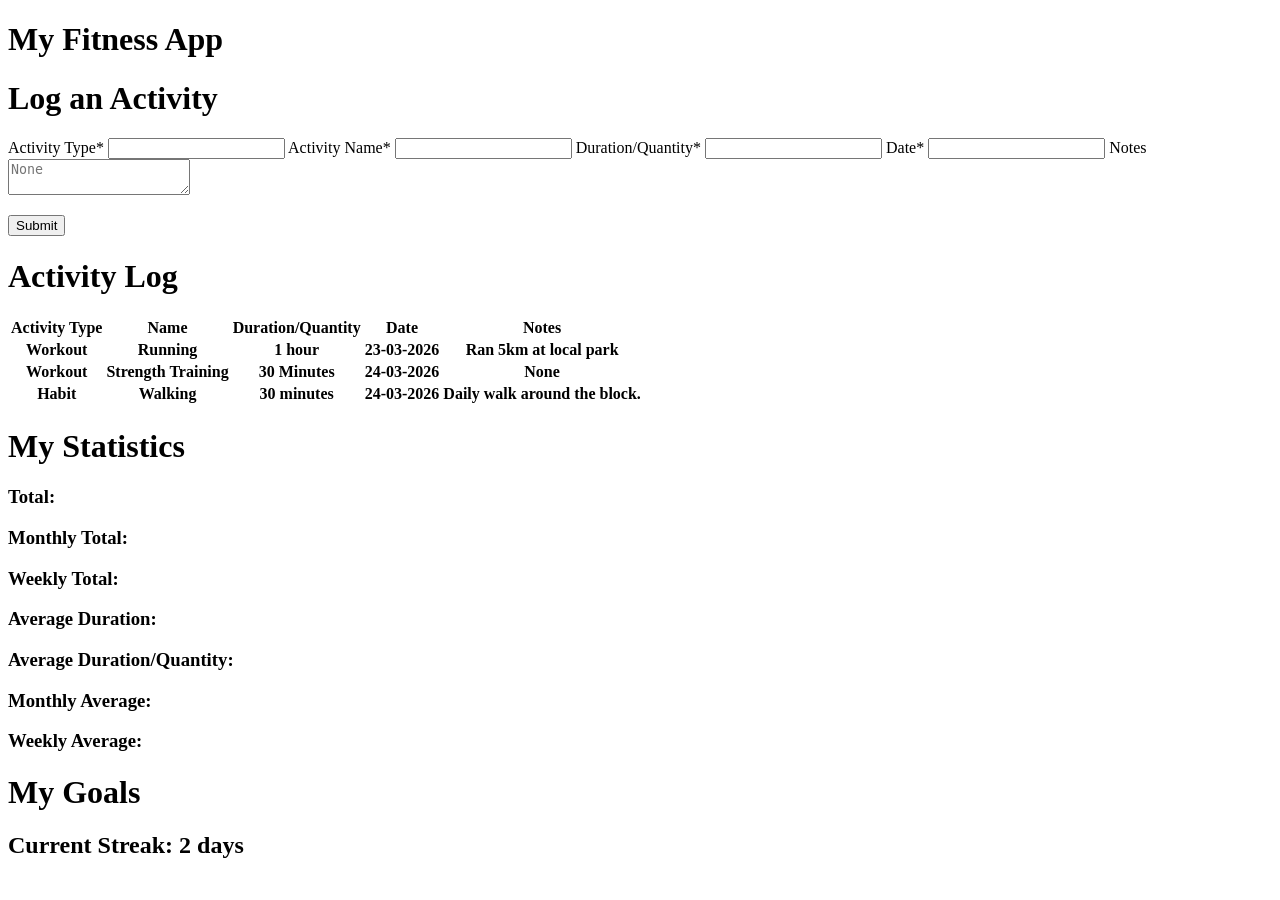
==== index.html @ 884f7e5d "created HTML structure for app main page" ====
<!DOCTYPE html>
<head>
    <!--HTML for fitness webapp, current names and data may be placeholders.-->
    <meta charset="utf-8"/>
    <meta name="viewport" content="width=device-width, initial-scale=1"/>
    <title>My Fitness App</title>
    <!--Links to stylesheets and js here-->
</head>
<body>
    <header>
        <!--header image-->
        <h1>My Fitness App</h1>
        <!--current date-->
    </header>
    <h1>Log an Activity</h1>
    <form action="http://www.example.com/myapp/log" method="post">
        <label for="actType">Activity Type*</label>
        <input name="Type" id="actType" type="text" list="typeList" required/>
        <datalist id ="typeList">
            <option value="Workout"/>
            <option value="Habit"/>
        </datalist>

        <label for="actName">Activity Name*</label>
        <input name="Name" id="actName" type="text" required/>

        <label for="amnt">Duration/Quantity*</label>
        <input name="Amount" id="amnt" type="text" required/>

        <label for="Date">Date*</label>
        <input name="time" id="Date" type="datetime" required/>

        <label for="extraNotes">Notes</label>
        <textarea name="Notes" id="extraNotes" type="text" placeholder="None"></textarea>

        <p><input type="submit" value="Submit"/></p>
    </form>

    <h1>Activity Log</h1>
    <table id="activityLog">
        <colgroup>
            <col if="Columns"/>
            <col class="dataCols" span="5"/>
        </colgroup>
        <thead>
            <tr>
                <th>Activity Type</th>
                <th>Name</th>
                <th>Duration/Quantity</th>
                <th>Date</th>
                <th>Notes</th>
            </tr>
            <tr>
                <th>Workout</th>
                <th>Running</th>
                <th>1 hour</th>
                <th>23-03-2026</th>
                <th>Ran 5km at local park</th>
            </tr>
            <tr>
                <th>Workout</th>
                <th>Strength Training</th>
                <th>30 Minutes</th>
                <th>24-03-2026</th>
                <th>None</th>
            </tr>
            <tr>
                <th>Habit</th>
                <th>Walking</th>
                <th>30 minutes</th>
                <th>24-03-2026</th>
                <th>Daily walk around the block.</th>
            </tr>
        </thead>
    </table>

    <h1>My Statistics</h1>
    <h3>Total:</h3>
    <h3>Monthly Total:</h3>
    <h3>Weekly Total: </h3>
    <h3>Average Duration: </h3>
    <h3>Average Duration/Quantity: </h3>
    <h3>Monthly Average: </h3>
    <h3>Weekly Average: </h3>

    <h1>My Goals</h1>

    <h2>Current Streak: 2 days</h2>
</body>
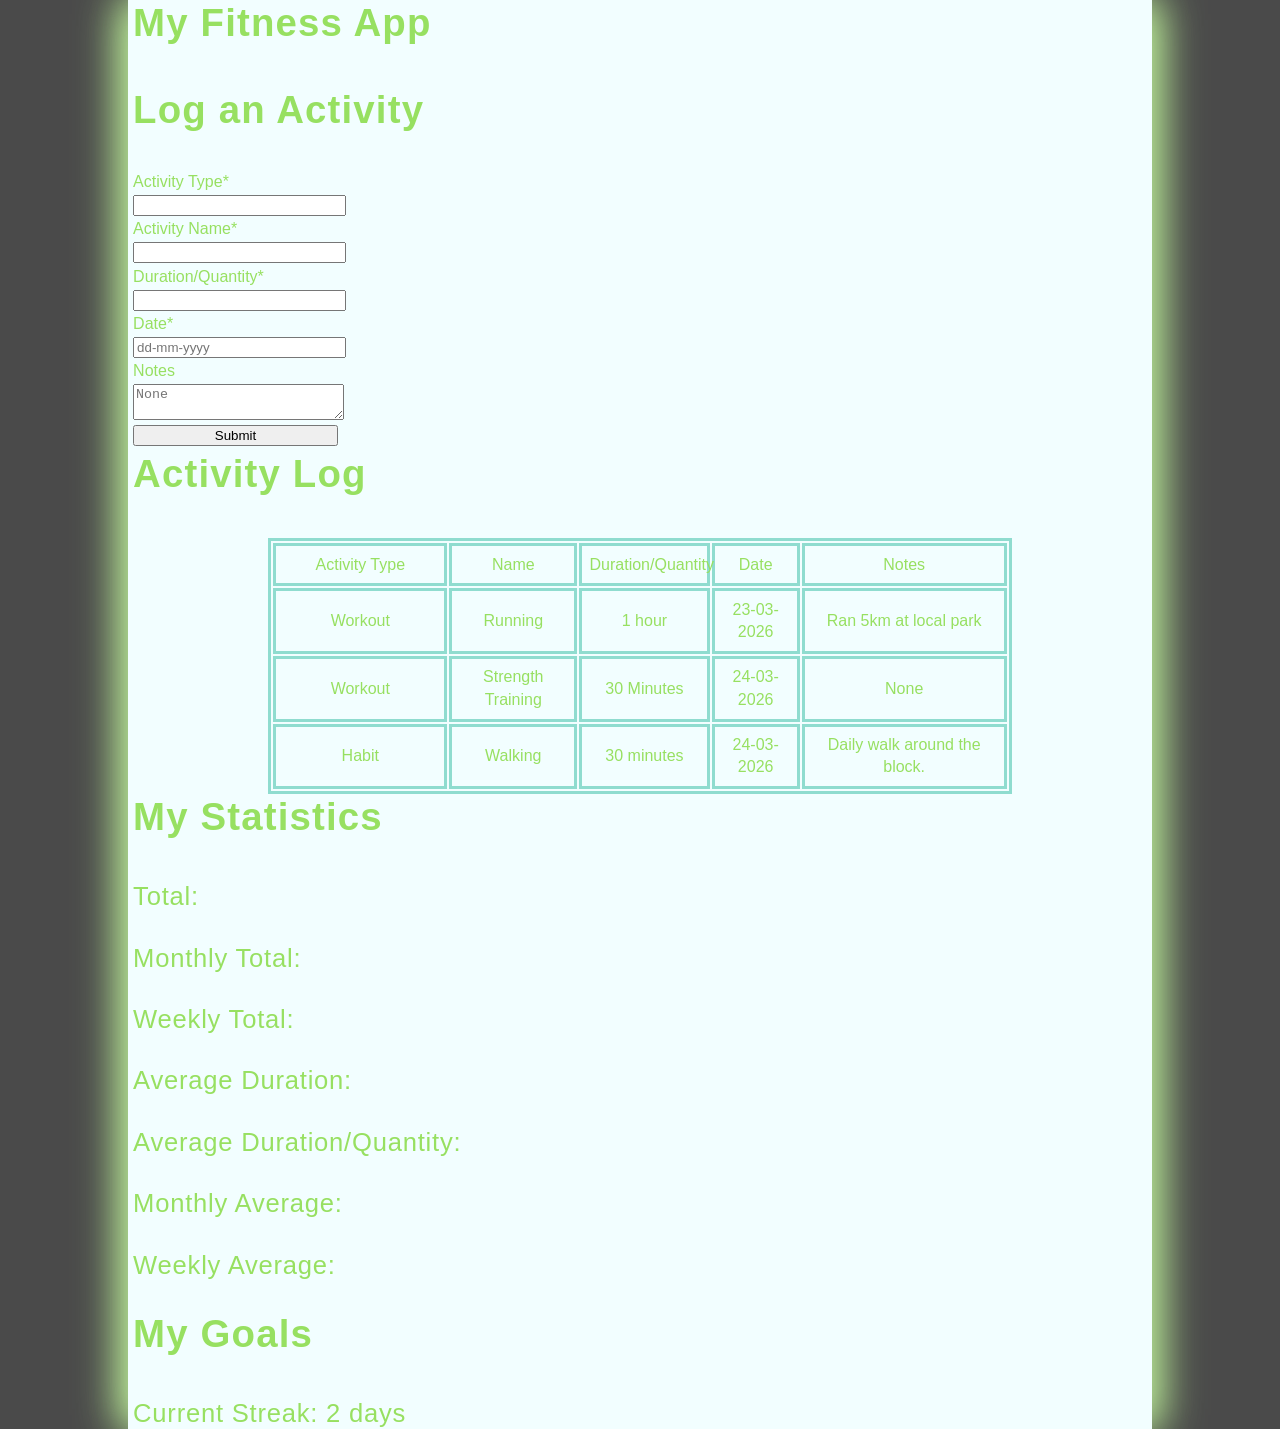
==== commit 8897ec4d: "majority of styles done, responsive design still pending" ====
--- a/index.html
+++ b/index.html
@@ -5,6 +5,10 @@
     <meta name="viewport" content="width=device-width, initial-scale=1"/>
     <title>My Fitness App</title>
     <!--Links to stylesheets and js here-->
+    <link href="css/resetStyle.css" rel="stylesheet">
+    <link href="css/mainStyle.css" rel="stylesheet">
+    <link href="css/tableStyle.css" rel="stylesheet">
+    <link href="css/formStyle.css" rel="stylesheet">
 </head>
 <body>
     <header>
@@ -28,7 +32,7 @@
         <input name="Amount" id="amnt" type="text" required/>
 
         <label for="Date">Date*</label>
-        <input name="time" id="Date" type="datetime" required/>
+        <input name="time" id="Date" type="datetime" placeholder="dd-mm-yyyy" required/>
 
         <label for="extraNotes">Notes</label>
         <textarea name="Notes" id="extraNotes" type="text" placeholder="None"></textarea>
@@ -39,7 +43,7 @@
     <h1>Activity Log</h1>
     <table id="activityLog">
         <colgroup>
-            <col if="Columns"/>
+            <col id="Columns"/>
             <col class="dataCols" span="5"/>
         </colgroup>
         <thead>
@@ -75,13 +79,13 @@
     </table>
 
     <h1>My Statistics</h1>
-    <h3>Total:</h3>
-    <h3>Monthly Total:</h3>
-    <h3>Weekly Total: </h3>
-    <h3>Average Duration: </h3>
-    <h3>Average Duration/Quantity: </h3>
-    <h3>Monthly Average: </h3>
-    <h3>Weekly Average: </h3>
+    <h2>Total:</h2>
+    <h2>Monthly Total:</h2>
+    <h2>Weekly Total: </h2>
+    <h2>Average Duration: </h2>
+    <h2>Average Duration/Quantity: </h2>
+    <h2>Monthly Average: </h2>
+    <h2>Weekly Average: </h2>
 
     <h1>My Goals</h1>
 
--- a/css/resetStyle.css
+++ b/css/resetStyle.css
@@ -0,0 +1,36 @@
+@charset "utf-8";
+
+/* Style sheet to reset browser styles */
+
+article, aside, figcaption, figure,
+footer, header, main, nav, section {
+    display: block;
+}
+
+address, article, aside, blockquote, body, cite,
+div, dl, dt, dd, em, figcaption, figure, footer,
+h1, h2, h3, h4, h5, h6, header, html, img, li,
+main, nav, ol, p, section, span, ul{
+    margin: 0;
+    padding: 0;
+    border: 0;
+    font-size: 100%;
+    vertical-align: baseline;
+    background: transparent;
+    -webkit-box-sizing: border-box;
+    -moz-box-sizing: border-box;
+    box-sizing: border-box;
+}
+
+nav ul {
+    list-style: none;
+    list-style-image: none;
+}
+
+nav a {
+    text-decoration: none;
+}
+
+body {
+    line-height: 1;
+}
--- a/css/mainStyle.css
+++ b/css/mainStyle.css
@@ -0,0 +1,61 @@
+@charset "utf-8";
+
+/* The main stylesheet for the app.
+The selected colour pallet was inspired by
+fitness platforms I personally use, namely Gaia and Gaiam which use blue and green tones respectively
+the app colours consist of mainly softer greens and blue over an off-white background 
+(another light shade of blue). */
+
+/* currently undecided on a specific font */
+html {
+    background: rgb(74, 74, 74);
+    font-family:'Trebuchet MS', 'Lucida Sans Unicode', 'Lucida Grande', 'Lucida Sans', Arial, sans-serif;
+    height: 100%;
+}
+
+body{
+    background-color: rgb(242, 254, 255);
+    min-height: 100%;
+    margin: 0px auto;
+    width: 100%;
+    border-left: 1%;
+    border-right: 1%;
+    min-width: 320px;
+    max-width: 1024px;
+    box-shadow: rgb(186, 235, 151) 10px 0px 40px, rgb(186, 235, 151) -10px 0px 40px;
+}
+
+/* Header img Styles
+Still needs header img to style! */
+
+/* Heading Styles */
+h1{
+    font-weight: bold;
+    font-size: 3vw;
+    letter-spacing: 0.03em;
+    line-height: 1.2em;
+    margin-bottom: 4%;
+    color: rgb(151, 224, 97);
+    margin-left: 0.5%
+}
+
+h2{
+    font-weight: 300;
+    font-size: 2vw;
+    letter-spacing: 0.03em;
+    line-height: 1.2em;
+    margin-bottom: 3%;
+    color: rgb(151, 224, 97);
+    margin-left: 0.5%;
+}
+
+/* Responsive Design */
+@media only screen and (max-width:640px) {
+    
+}
+
+@media only screen and (min-width: 641px){
+
+}
+
+
--- a/css/tableStyle.css
+++ b/css/tableStyle.css
@@ -0,0 +1,23 @@
+@charset "utf-8";
+
+table{
+    background-color: rgb(242, 254, 255);
+    border: 3px solid rgb(143, 220, 207);
+    margin-left: auto;
+    margin-right: auto;
+}
+
+th{
+    border: 3px solid rgb(143, 220, 207);
+    padding: 1%;
+    line-height: 1.4em;
+}
+
+th{
+    font-weight: normal;
+    color: rgb(151, 224, 97);
+}
+
+col#Columns{
+    width: 24%;
+}
--- a/css/formStyle.css
+++ b/css/formStyle.css
@@ -0,0 +1,21 @@
+@charset "utf-8";
+
+label{
+    display: block;
+    margin: 0.5%;
+    width: 30%;
+    font-weight: normal;
+    color: rgb(151, 224, 97);   
+}
+
+input, select {
+    display: block;
+    margin: 0.5%;
+    width: 20%;
+}
+
+textarea{
+    display: block;
+    margin: 0.5%;
+    width: 20%;
+}
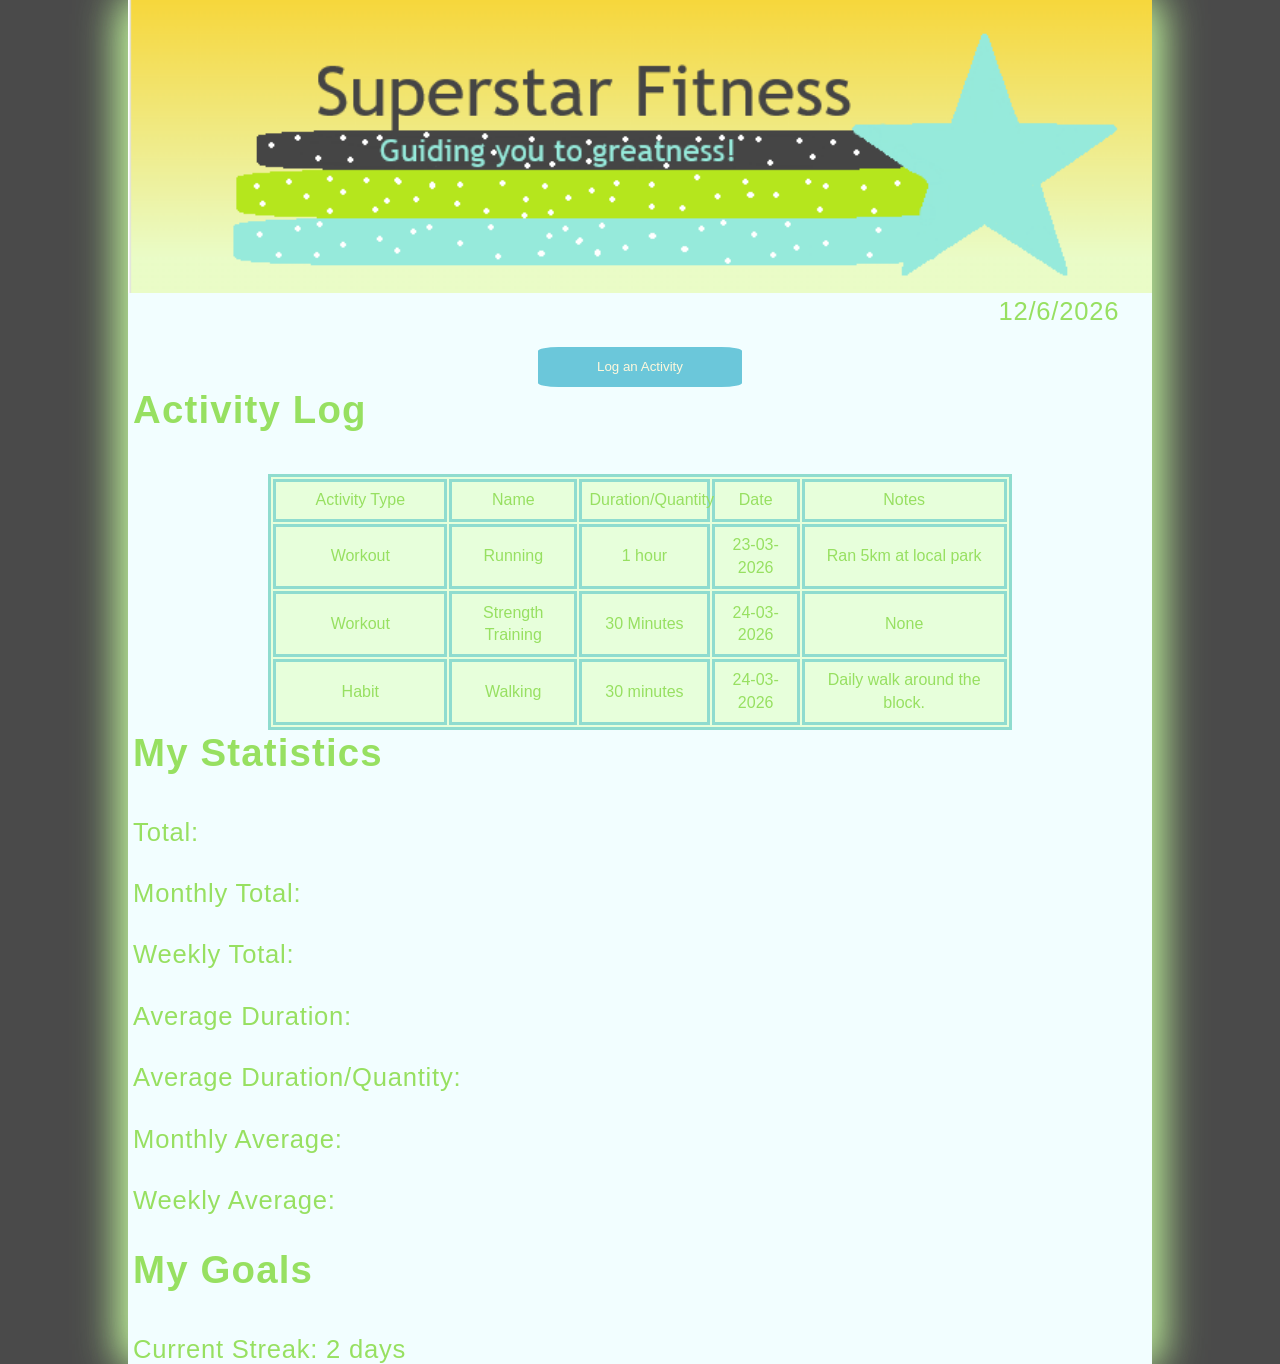
==== commit 15f30e48: "added header, finished most CSS, started on JS features" ====
--- a/index.html
+++ b/index.html
@@ -3,21 +3,23 @@
     <!--HTML for fitness webapp, current names and data may be placeholders.-->
     <meta charset="utf-8"/>
     <meta name="viewport" content="width=device-width, initial-scale=1"/>
-    <title>My Fitness App</title>
-    <!--Links to stylesheets and js here-->
+    <title>Superstar Fitness Tracker</title>
+    <!--Links to stylesheets and JS-->
     <link href="css/resetStyle.css" rel="stylesheet">
     <link href="css/mainStyle.css" rel="stylesheet">
     <link href="css/tableStyle.css" rel="stylesheet">
     <link href="css/formStyle.css" rel="stylesheet">
+    <script src="js/sfMain.js" defer></script>
 </head>
 <body>
     <header>
-        <!--header image-->
-        <h1>My Fitness App</h1>
-        <!--current date-->
+        <img src="images/sfHeader.png" alt="website header displaying app logo" id="webHeader"/>
+        <div id="todayDate">Today's Date</div>
     </header>
-    <h1>Log an Activity</h1>
-    <form action="http://www.example.com/myapp/log" method="post">
+   
+    <button onclick="showHideForm(1)" id="formButton">Log an Activity</button>
+
+    <form action="http://www.example.com/myapp/log" id="activityForm" onsubmit="return validateForm()" method="post">
         <label for="actType">Activity Type*</label>
         <input name="Type" id="actType" type="text" list="typeList" required/>
         <datalist id ="typeList">
@@ -37,7 +39,7 @@
         <label for="extraNotes">Notes</label>
         <textarea name="Notes" id="extraNotes" type="text" placeholder="None"></textarea>
 
-        <p><input type="submit" value="Submit"/></p>
+        <p><input type="submit" value="Submit" id="formButton"/></p>
     </form>
 
     <h1>Activity Log</h1>
--- a/css/mainStyle.css
+++ b/css/mainStyle.css
@@ -25,8 +25,23 @@
     box-shadow: rgb(186, 235, 151) 10px 0px 40px, rgb(186, 235, 151) -10px 0px 40px;
 }
 
-/* Header img Styles
-Still needs header img to style! */
+/* Header img Styles */
+
+#webHeader{
+    max-height: 100%;
+    width: 100%;
+}
+
+
+/* div styles */
+#todayDate{
+    font-weight: 300;
+    font-size: 2vw;
+    letter-spacing: 0.03em;
+    line-height: 1.2em;
+    margin-left: 85%;
+    color: rgb(151, 224, 97);
+}
 
 /* Heading Styles */
 h1{
--- a/css/tableStyle.css
+++ b/css/tableStyle.css
@@ -1,16 +1,17 @@
 @charset "utf-8";
 
 table{
-    background-color: rgb(242, 254, 255);
+    background-color: rgb(231, 255, 219);
     border: 3px solid rgb(143, 220, 207);
     margin-left: auto;
-    margin-right: auto;
+    margin-right: auto; 
 }
 
 th{
-    border: 3px solid rgb(143, 220, 207);
+    border: 3px rgb(143, 220, 207);
     padding: 1%;
     line-height: 1.4em;
+    border-style: solid;
 }
 
 th{
--- a/css/formStyle.css
+++ b/css/formStyle.css
@@ -1,8 +1,12 @@
 @charset "utf-8";
+
+/* Form Styles */
 
 label{
     display: block;
-    margin: 0.5%;
+    margin: 0 auto;
+    margin-bottom: 1%;
+    margin-top: 1%;
     width: 30%;
     font-weight: normal;
     color: rgb(151, 224, 97);   
@@ -10,12 +14,31 @@
 
 input, select {
     display: block;
-    margin: 0.5%;
+    margin: 0 auto;
+    margin-bottom: 1%;
     width: 20%;
 }
 
 textarea{
     display: block;
-    margin: 0.5%;
+    margin: 0 auto;
     width: 20%;
-}+}
+
+/* Hide form by default */
+#activityForm{
+    display: none;
+}
+
+/* Form button styles */
+#formButton{
+    width: 20%;
+    height: 40px;
+    background-color: rgb(107, 199, 218);
+    color: cornsilk;
+    display: block;
+    margin: 0 auto;
+    border-radius: 10%;
+    border: none;
+    margin-top: 2%;
+}
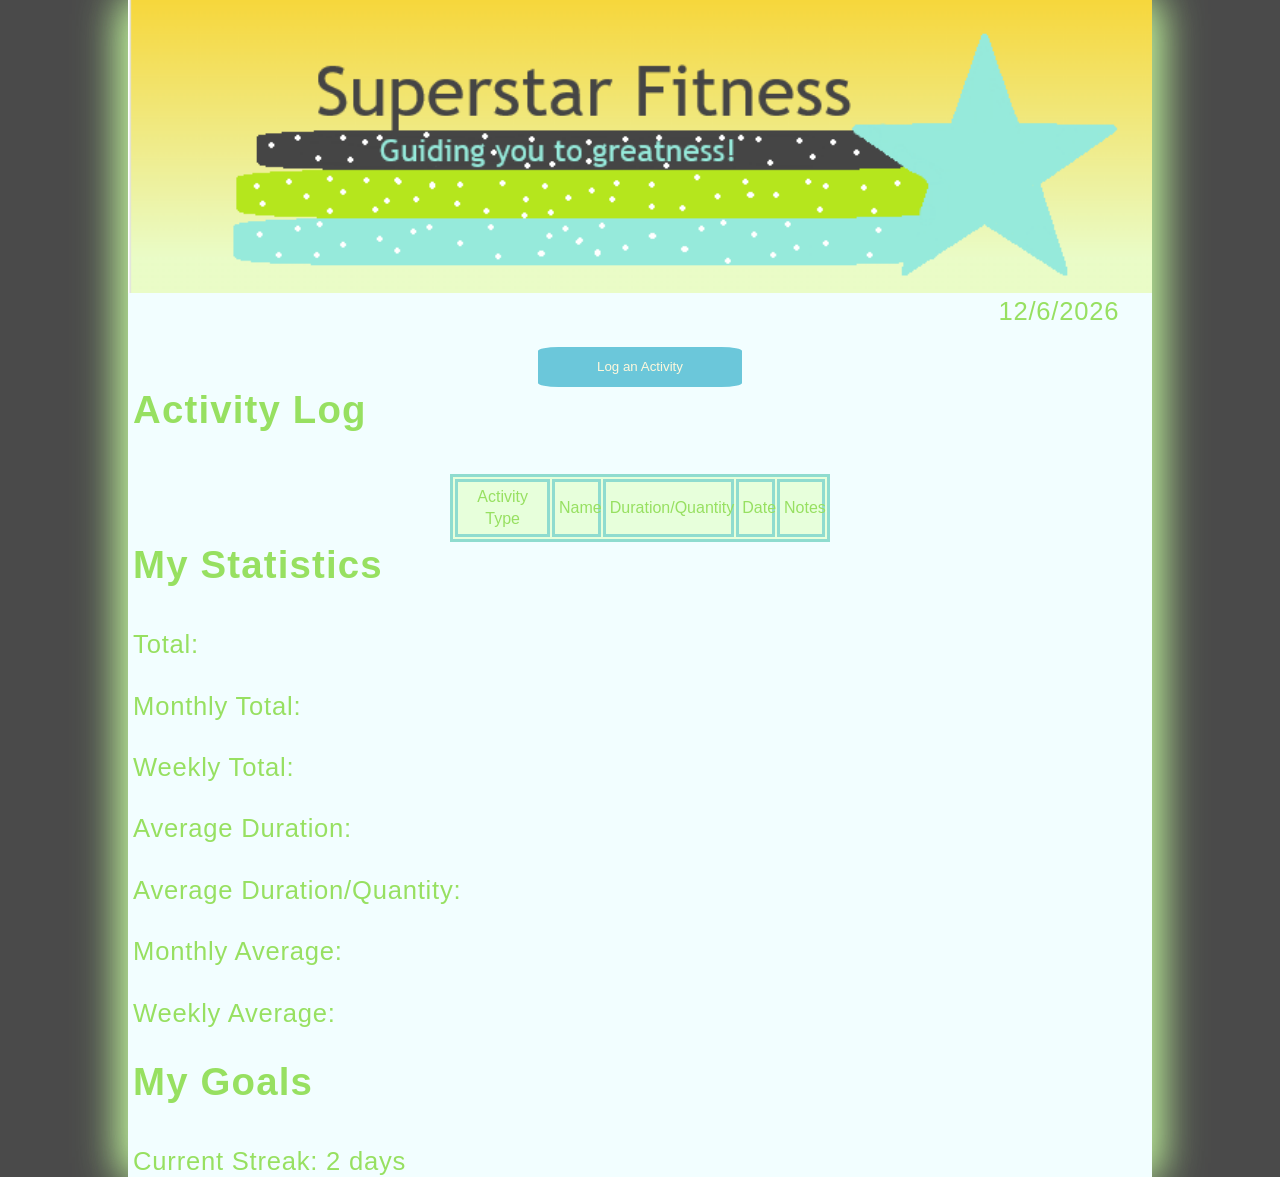
==== commit 1d9dd275: "form data is now saved in localStorage and is displayed in table" ====
--- a/index.html
+++ b/index.html
@@ -10,6 +10,7 @@
     <link href="css/tableStyle.css" rel="stylesheet">
     <link href="css/formStyle.css" rel="stylesheet">
     <script src="js/sfMain.js" defer></script>
+    <script src="js/sfLog.js" defer></script>
 </head>
 <body>
     <header>
@@ -19,7 +20,7 @@
    
     <button onclick="showHideForm(1)" id="formButton">Log an Activity</button>
 
-    <form action="http://www.example.com/myapp/log" id="activityForm" onsubmit="return validateForm()" method="post">
+    <form id="activityForm" onsubmit="return validateForm()">
         <label for="actType">Activity Type*</label>
         <input name="Type" id="actType" type="text" list="typeList" required/>
         <datalist id ="typeList">
@@ -28,7 +29,7 @@
         </datalist>
 
         <label for="actName">Activity Name*</label>
-        <input name="Name" id="actName" type="text" required/>
+        <input name="activityName" id="actName" type="text" required/>
 
         <label for="amnt">Duration/Quantity*</label>
         <input name="Amount" id="amnt" type="text" required/>
@@ -43,41 +44,19 @@
     </form>
 
     <h1>Activity Log</h1>
-    <table id="activityLog">
-        <colgroup>
-            <col id="Columns"/>
-            <col class="dataCols" span="5"/>
-        </colgroup>
+    <table>
         <thead>
             <tr>
                 <th>Activity Type</th>
                 <th>Name</th>
                 <th>Duration/Quantity</th>
-                <th>Date</th>
+                <th id="dateCol">Date</th>
                 <th>Notes</th>
             </tr>
-            <tr>
-                <th>Workout</th>
-                <th>Running</th>
-                <th>1 hour</th>
-                <th>23-03-2026</th>
-                <th>Ran 5km at local park</th>
-            </tr>
-            <tr>
-                <th>Workout</th>
-                <th>Strength Training</th>
-                <th>30 Minutes</th>
-                <th>24-03-2026</th>
-                <th>None</th>
-            </tr>
-            <tr>
-                <th>Habit</th>
-                <th>Walking</th>
-                <th>30 minutes</th>
-                <th>24-03-2026</th>
-                <th>Daily walk around the block.</th>
-            </tr>
         </thead>
+        <tbody id="activityLog">
+
+        </tbody>
     </table>
 
     <h1>My Statistics</h1>
--- a/css/tableStyle.css
+++ b/css/tableStyle.css
@@ -6,6 +6,7 @@
     margin-left: auto;
     margin-right: auto; 
 }
+
 
 th{
     border: 3px rgb(143, 220, 207);
@@ -19,6 +20,22 @@
     color: rgb(151, 224, 97);
 }
 
-col#Columns{
-    width: 24%;
-}+td{
+    border: 3px rgb(143, 220, 207);
+    padding: 1%;
+    line-height: 1.4em;
+    border-style: solid;
+    width: 23%;
+    white-space: nowrap;
+}
+
+td{
+    font-weight: normal;
+    color: rgb(151, 224, 97);
+}
+
+td:nth-child(5){
+    width: 100%;
+    white-space: nowrap;
+
+}
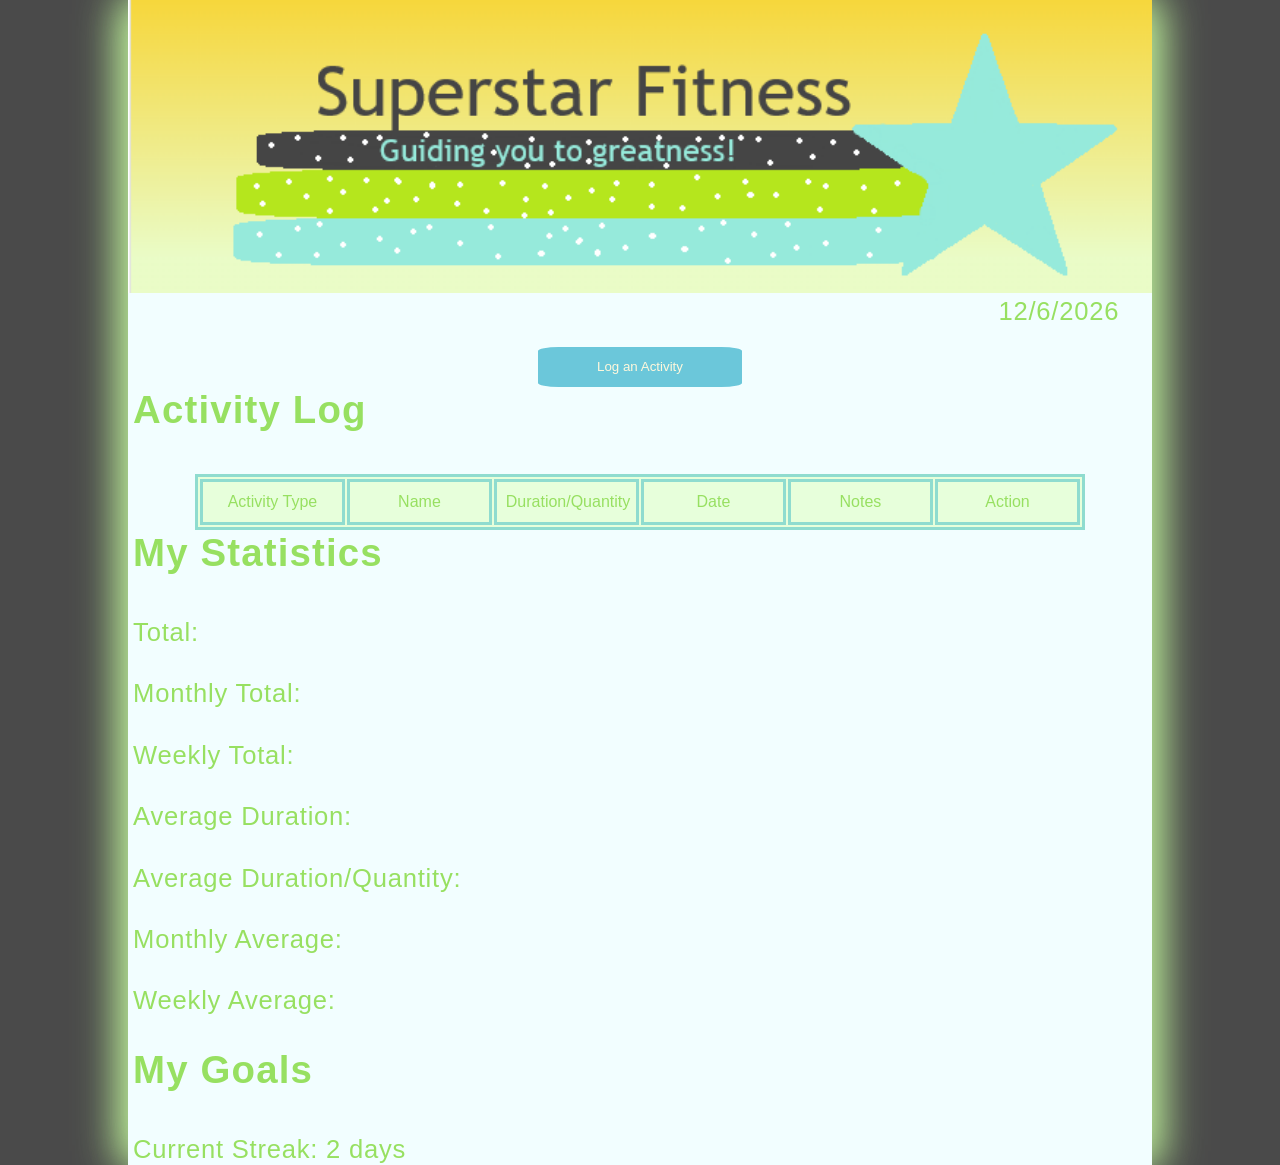
==== commit e74866e8: "fixed store, display and delete functions so data is now stored in objects and arrays, added form va" ====
--- a/index.html
+++ b/index.html
@@ -20,7 +20,7 @@
    
     <button onclick="showHideForm(1)" id="formButton">Log an Activity</button>
 
-    <form id="activityForm" onsubmit="return validateForm()">
+    <form id="activityForm" onsubmit="return validateFormInputs()">
         <label for="actType">Activity Type*</label>
         <input name="Type" id="actType" type="text" list="typeList" required/>
         <datalist id ="typeList">
@@ -35,7 +35,7 @@
         <input name="Amount" id="amnt" type="text" required/>
 
         <label for="Date">Date*</label>
-        <input name="time" id="Date" type="datetime" placeholder="dd-mm-yyyy" required/>
+        <input name="time" id="Date" type="date" required/>
 
         <label for="extraNotes">Notes</label>
         <textarea name="Notes" id="extraNotes" type="text" placeholder="None"></textarea>
@@ -45,6 +45,10 @@
 
     <h1>Activity Log</h1>
     <table>
+        <colgroup>
+            <col span="5">
+            <col span="1" class="editDelete">
+        </colgroup>
         <thead>
             <tr>
                 <th>Activity Type</th>
@@ -52,6 +56,7 @@
                 <th>Duration/Quantity</th>
                 <th id="dateCol">Date</th>
                 <th>Notes</th>
+                <th>Action</th>
             </tr>
         </thead>
         <tbody id="activityLog">
--- a/css/tableStyle.css
+++ b/css/tableStyle.css
@@ -13,6 +13,7 @@
     padding: 1%;
     line-height: 1.4em;
     border-style: solid;
+    width: 15%;
 }
 
 th{
@@ -25,7 +26,7 @@
     padding: 1%;
     line-height: 1.4em;
     border-style: solid;
-    width: 23%;
+    width: 15%;
     white-space: nowrap;
 }
 
@@ -36,6 +37,7 @@
 
 td:nth-child(5){
     width: 100%;
+    max-width: 0;
     white-space: nowrap;
 
 }
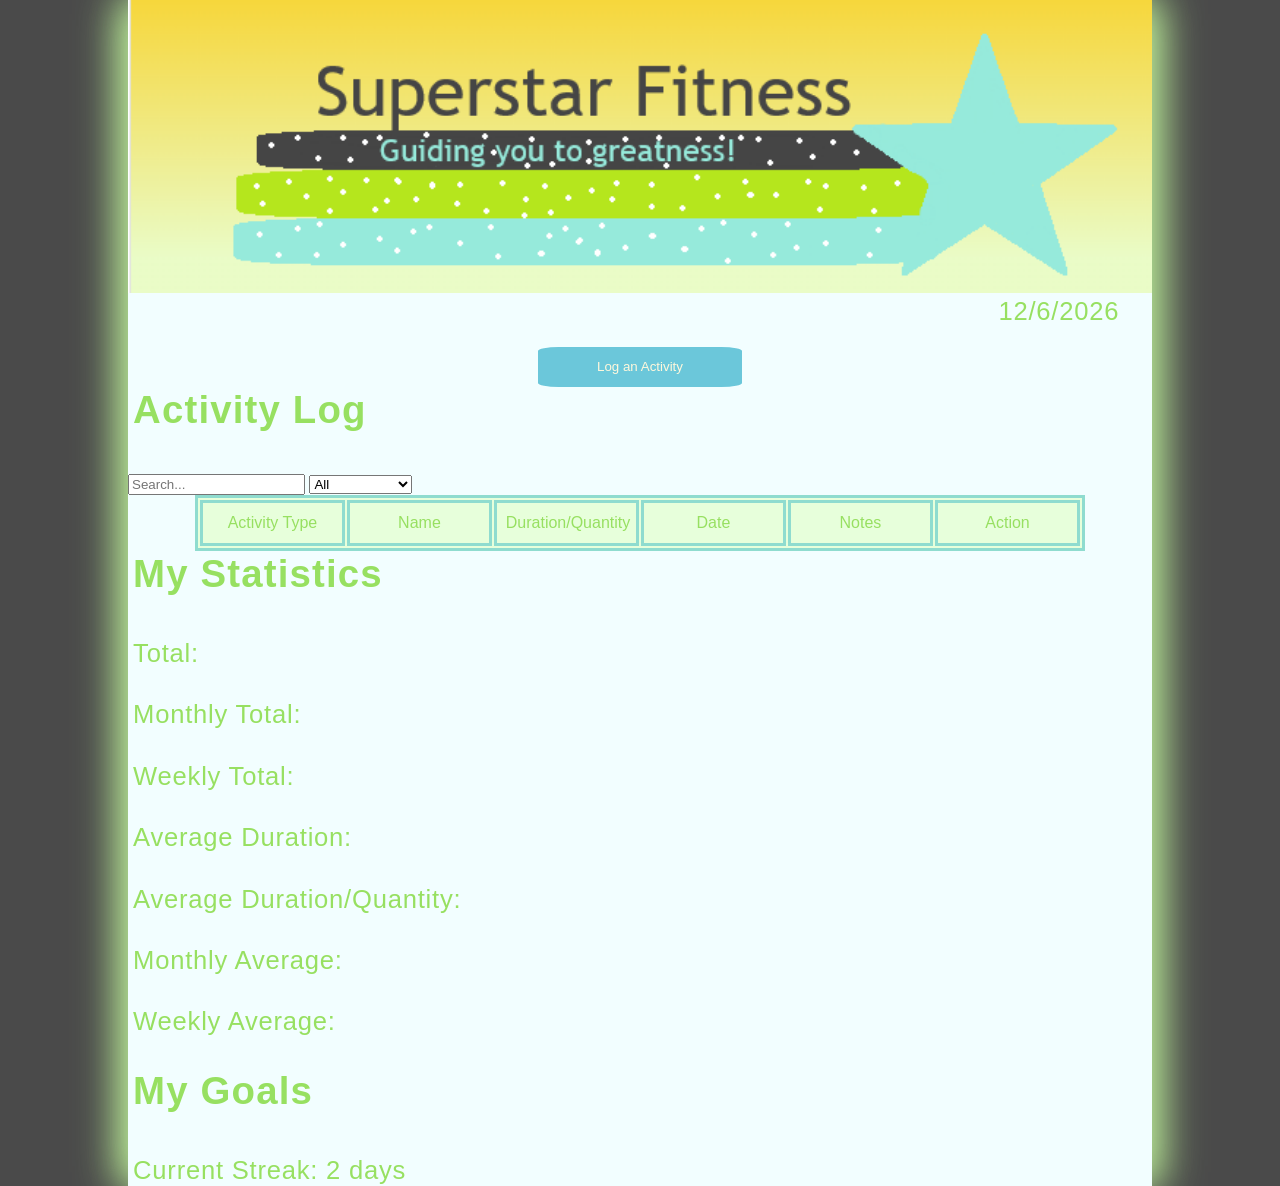
==== commit e0e64c8e: "edit function done, most of filtering capability added, search capability added" ====
--- a/index.html
+++ b/index.html
@@ -14,6 +14,7 @@
 </head>
 <body>
     <header>
+        <!--I drew this header in MSpaint, the background is sourced from Figma's gradient generator-->
         <img src="images/sfHeader.png" alt="website header displaying app logo" id="webHeader"/>
         <div id="todayDate">Today's Date</div>
     </header>
@@ -22,28 +23,34 @@
 
     <form id="activityForm" onsubmit="return validateFormInputs()">
         <label for="actType">Activity Type*</label>
-        <input name="Type" id="actType" type="text" list="typeList" required/>
+        <input name="Type" id="actType" type="text" list="typeList" class="formInput" required/>
         <datalist id ="typeList">
             <option value="Workout"/>
             <option value="Habit"/>
         </datalist>
 
         <label for="actName">Activity Name*</label>
-        <input name="activityName" id="actName" type="text" required/>
+        <input name="activityName" id="actName" type="text" class="formInput" required/>
 
         <label for="amnt">Duration/Quantity*</label>
-        <input name="Amount" id="amnt" type="text" required/>
+        <input name="Amount" id="amnt" type="text" class="formInput" required/>
 
         <label for="Date">Date*</label>
-        <input name="time" id="Date" type="date" required/>
+        <input name="time" id="Date" type="date" class="formInput" required/>
 
         <label for="extraNotes">Notes</label>
         <textarea name="Notes" id="extraNotes" type="text" placeholder="None"></textarea>
 
-        <p><input type="submit" value="Submit" id="formButton"/></p>
+        <p><input type="submit" value="Submit" id="formButton" class="formInput"/></p>
     </form>
 
     <h1>Activity Log</h1>
+    <input name="Search" id="searchKey" type="text" placeholder="Search...">
+    <select id="filterKey">
+        <option value="">All</option>
+        <option value="Workout">Workout</option>
+        <option value="Habit">Habit</option>
+    </select>
     <table>
         <colgroup>
             <col span="5">
--- a/css/mainStyle.css
+++ b/css/mainStyle.css
@@ -64,6 +64,11 @@
     margin-left: 0.5%;
 }
 
+/* Non-form text area styles */
+select{
+    width: 10%;
+}
+
 /* Responsive Design */
 @media only screen and (max-width:640px) {
     
--- a/css/formStyle.css
+++ b/css/formStyle.css
@@ -12,7 +12,7 @@
     color: rgb(151, 224, 97);   
 }
 
-input, select {
+input.formInput, select.formInput {
     display: block;
     margin: 0 auto;
     margin-bottom: 1%;
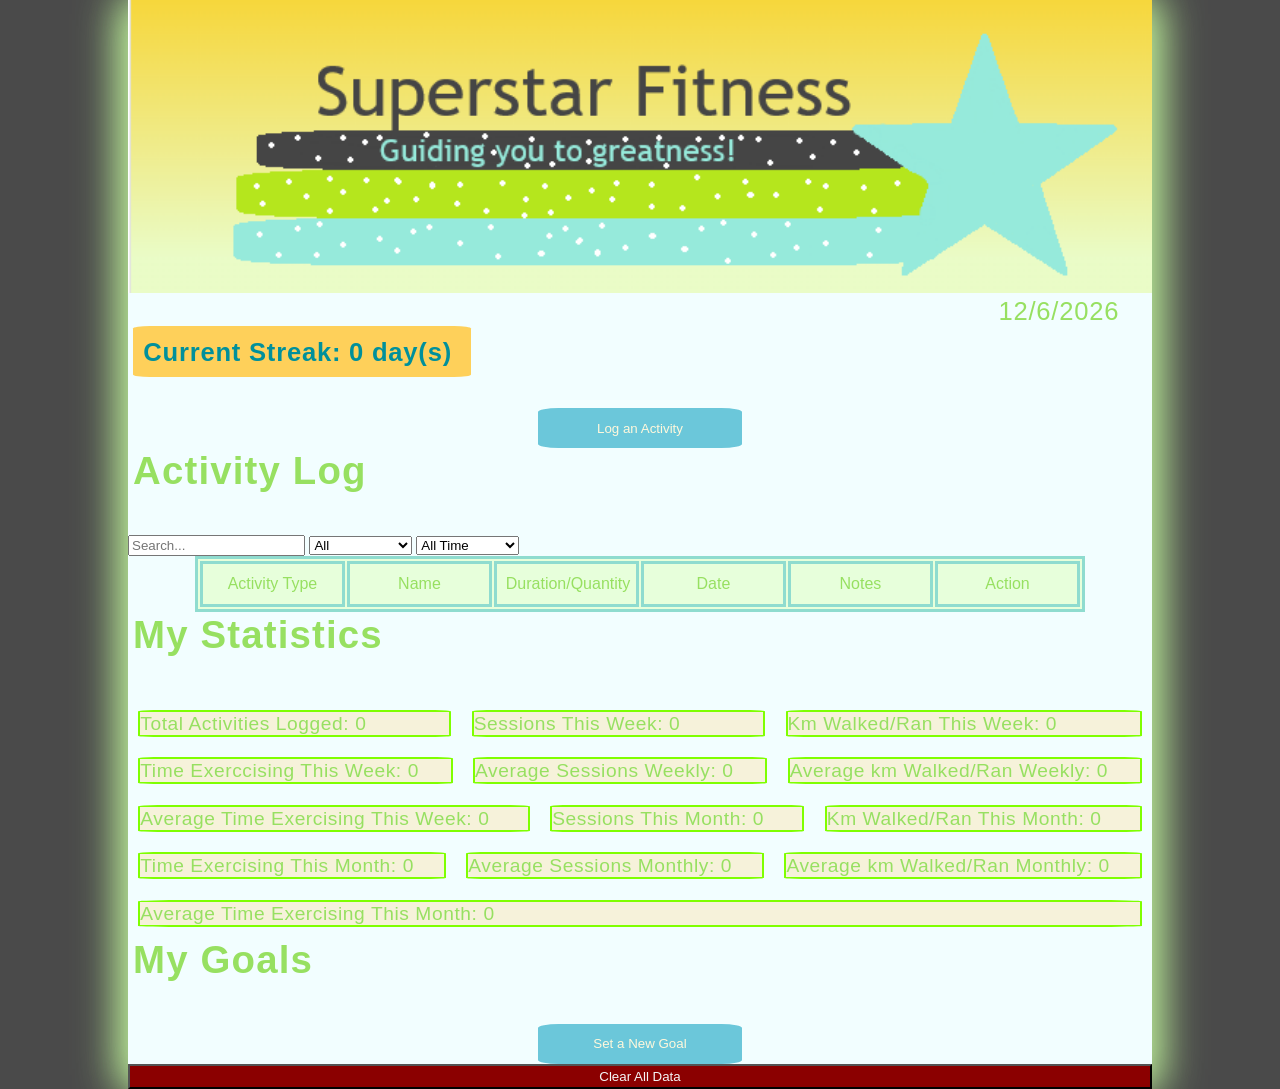
==== commit d972c6c7: "all statistics functions compelted, clear all data added, final stylisation completed" ====
--- a/index.html
+++ b/index.html
@@ -10,6 +10,7 @@
     <link href="css/tableStyle.css" rel="stylesheet">
     <link href="css/formStyle.css" rel="stylesheet">
     <script src="js/sfMain.js" defer></script>
+    <script src="js/sfStats.js" defer></script>
     <script src="js/sfLog.js" defer></script>
 </head>
 <body>
@@ -18,8 +19,10 @@
         <img src="images/sfHeader.png" alt="website header displaying app logo" id="webHeader"/>
         <div id="todayDate">Today's Date</div>
     </header>
+
+    <div id="userStreak"></div>
    
-    <button onclick="showHideForm(1)" id="formButton">Log an Activity</button>
+    <button onclick="showHideForm(1)" class="formButton">Log an Activity</button>
 
     <form id="activityForm" onsubmit="return validateFormInputs()">
         <label for="actType">Activity Type*</label>
@@ -33,7 +36,15 @@
         <input name="activityName" id="actName" type="text" class="formInput" required/>
 
         <label for="amnt">Duration/Quantity*</label>
-        <input name="Amount" id="amnt" type="text" class="formInput" required/>
+        <div class="inputContainer">
+            <input name="Amount" id="amnt" type="text" class="unitInput" required/>
+            <input name="amntUnit" id="actUnit" type="text" list="unitList" class="unitInput1" required/>
+            <datalist id ="unitList">
+                <option value="Minutes"/>
+                <option value="km"/>
+                <option value="Sessions"/>
+            </datalist>
+        </div>
 
         <label for="Date">Date*</label>
         <input name="time" id="Date" type="date" class="formInput" required/>
@@ -41,7 +52,7 @@
         <label for="extraNotes">Notes</label>
         <textarea name="Notes" id="extraNotes" type="text" placeholder="None"></textarea>
 
-        <p><input type="submit" value="Submit" id="formButton" class="formInput"/></p>
+        <p><input type="submit" value="Submit" class="formButton"/></p>
     </form>
 
     <h1>Activity Log</h1>
@@ -50,6 +61,11 @@
         <option value="">All</option>
         <option value="Workout">Workout</option>
         <option value="Habit">Habit</option>
+    </select>
+    <select id="filterTime">
+        <option value="">All Time</option>
+        <option value="byWeek">This Week</option>
+        <option value="byMonth">This Month  </option>
     </select>
     <table>
         <colgroup>
@@ -72,15 +88,40 @@
     </table>
 
     <h1>My Statistics</h1>
-    <h2>Total:</h2>
-    <h2>Monthly Total:</h2>
-    <h2>Weekly Total: </h2>
-    <h2>Average Duration: </h2>
-    <h2>Average Duration/Quantity: </h2>
-    <h2>Monthly Average: </h2>
-    <h2>Weekly Average: </h2>
+    <div id="activityStats"></div>
 
     <h1>My Goals</h1>
+    <button onclick="showHideForm(2)" class="formButton">Set a New Goal</button>
+    <form id="goalForm">
+        <label for="goalType">Is your goal a workout or habit goal?*</label>
+        <input name="gType" id="goalType" type="text" list="gTypeList" class="formInput" required/>
+        <datalist id ="gTypeList">
+            <option value="Workout"/>
+            <option value="Habit"/>
+        </datalist>
+        <label for="goalName">Which activity is goal related to?*</label>
+        <input name="gName" id="goalName" type="text" class="formInput" required/>
 
-    <h2>Current Streak: 2 days</h2>
+        <label for="goalTarget">What is your fitness goal?*</label>
+        <div class="inputContainer">
+        <input name="gTime" id="goalTarget" type="text" class="unitInput" required/>
+        <input name="gUnit" id="goalUnit" type="text" list="gUnitList" class="unitInput1" required/>
+        <datalist id ="gUnitList">
+            <option value="Minutes"/>
+            <option value="km"/>
+            <option value="Sessions"/>
+        </datalist>
+        </div>
+        <label for="goalPeriod">In what time do you want to achieve this goal?*</label>
+        <input name="gPeriod" id="goalPeriod" type="text" list="gPeriodList" class="formInput" required/>
+            <datalist id ="gPeriodList">
+            <option value="A Week"/>
+            <option value="A Month"/>
+        </datalist>
+        <p><input type="submit" value="Add Goal" class="formButton"></p>
+    </form>
+
+    <div id="goalList"></div>
+
+    <button id="killButton" onclick="deleteAllData()">Clear All Data</button>
 </body>
--- a/css/mainStyle.css
+++ b/css/mainStyle.css
@@ -43,6 +43,59 @@
     color: rgb(151, 224, 97);
 }
 
+div#statContainer{
+    display: flex;
+    flex-wrap: wrap;
+}
+
+div#statDisplay{
+    flex: auto;
+    margin: 1%;
+    font-weight: 300;
+    font-size: 1.5vw;
+    letter-spacing: 0.03em;
+    line-height: 1.2em;
+    color: rgb(151, 224, 97);
+    background-color: rgb(246, 242, 218);
+    border: 2px solid chartreuse;
+    border-radius: 5%
+}
+
+.userStreak{
+    background-color: rgb(254, 208, 90);
+    color: rgb(0, 144, 155);
+    font-weight: bold;
+    display: flexbox;
+    width: 33%;
+    justify-self: center;
+    padding-top: 1%;
+    padding-bottom: 1%;
+    padding-left: 1%;
+    padding-right: 1%;
+    border-radius: 5%;
+}
+
+p.goalTitle{
+    color: rgb(105, 163, 64);
+    margin: 1%;
+}
+
+.progressContainer{
+    display: flex;
+    margin: 1%;
+    padding-bottom: 3%;
+    width: 20%
+}
+
+.progressBar{
+    background-color: rgb(254, 255, 240);
+    width: 100%;
+}
+
+.progressBarFill{
+    background-color: greenyellow;
+}
+
 /* Heading Styles */
 h1{
     font-weight: bold;
@@ -69,13 +122,11 @@
     width: 10%;
 }
 
-/* Responsive Design */
-@media only screen and (max-width:640px) {
-    
+/* Kill button style */
+#killButton{
+    background-color: darkred;
+    color: whitesmoke;
+    display: flexbox;
+    width: 100%;
+    height: 25px;
 }
-
-@media only screen and (min-width: 641px){
-
-}
-
-
--- a/css/tableStyle.css
+++ b/css/tableStyle.css
@@ -41,3 +41,16 @@
     white-space: nowrap;
 
 }
+
+button.deleteButton{
+    background-color: firebrick;
+    color: whitesmoke;
+    width: 70%;
+    margin-left: -10%;
+}
+
+button.editButton{
+    background-color: aqua;
+    width: 55%;
+    margin-left: -10%;
+}
--- a/css/formStyle.css
+++ b/css/formStyle.css
@@ -17,6 +17,7 @@
     margin: 0 auto;
     margin-bottom: 1%;
     width: 20%;
+    padding-left: 0;
 }
 
 textarea{
@@ -30,8 +31,12 @@
     display: none;
 }
 
+#goalForm{
+    display: none;
+}
+
 /* Form button styles */
-#formButton{
+button.formButton{
     width: 20%;
     height: 40px;
     background-color: rgb(107, 199, 218);
@@ -42,3 +47,29 @@
     border: none;
     margin-top: 2%;
 }
+
+input.formButton{
+    width: 20%;
+    height: 40px;
+    background-color: rgb(107, 199, 218);
+    color: cornsilk;
+    display: block;
+    margin: 0 auto;
+    border-radius: 10%;
+    border: none;
+    margin-top: 2%;
+}
+
+.inputContainer{
+    display: flex;
+    width: 100%;
+    justify-content: center;
+}
+
+input.unitInput{
+    box-sizing: border-box;
+}
+
+input.unitInput1{
+    width: 5%;
+}
